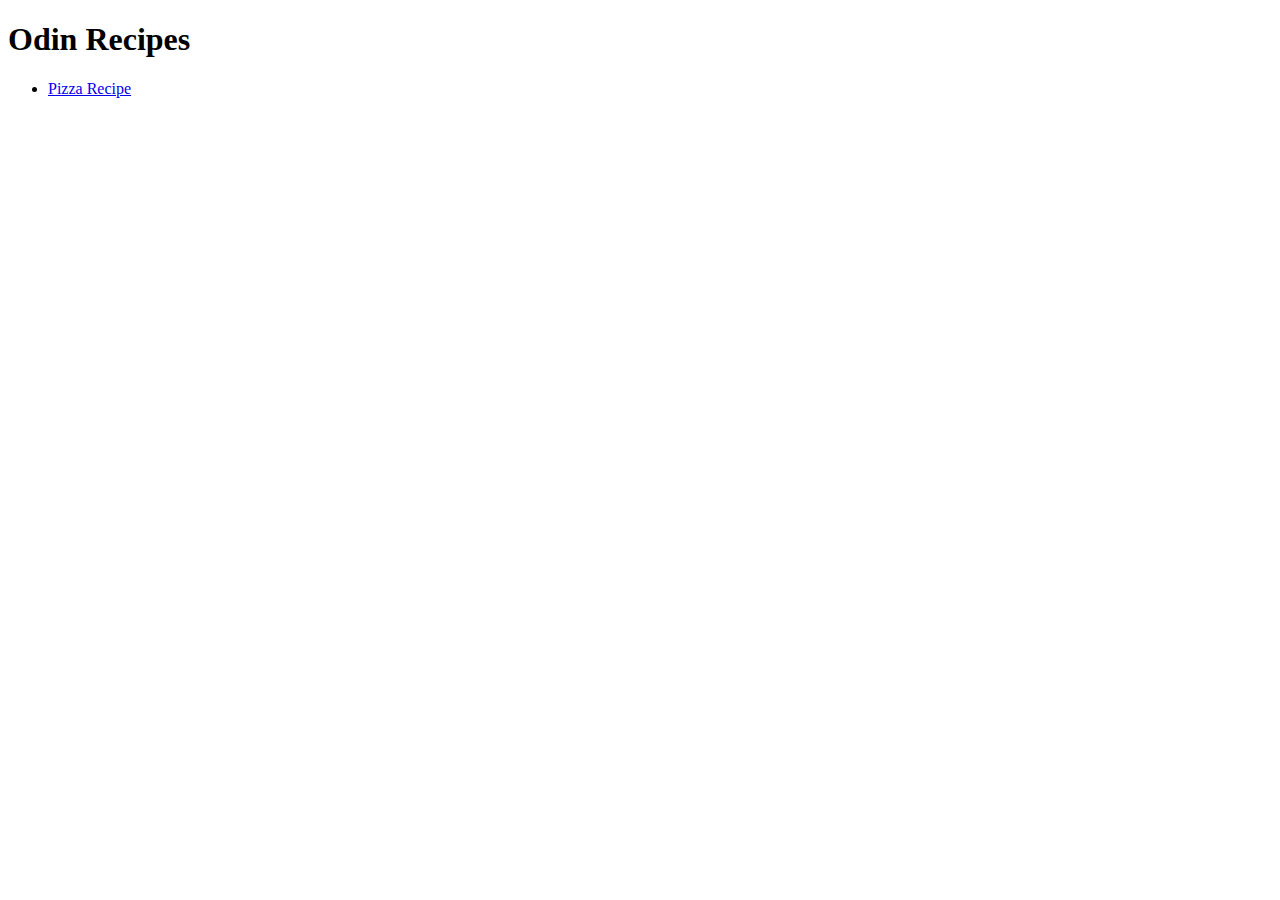
==== index.html @ be94a2f7 "Added Index and Pizza recipe page" ====
<!DOCTYPE html>
<html lang="en">
<head>
    <meta charset="UTF-8">
    <meta name="viewport" content="width=device-width, initial-scale=1.0">
    <title>Odin Recipes</title>
</head>
<body>
    <h1>Odin Recipes</h1>
    <ul>
    <li><a href="Recipes/Pizza.html"> Pizza Recipe</a></li>
    </ul>
</body>
</html>
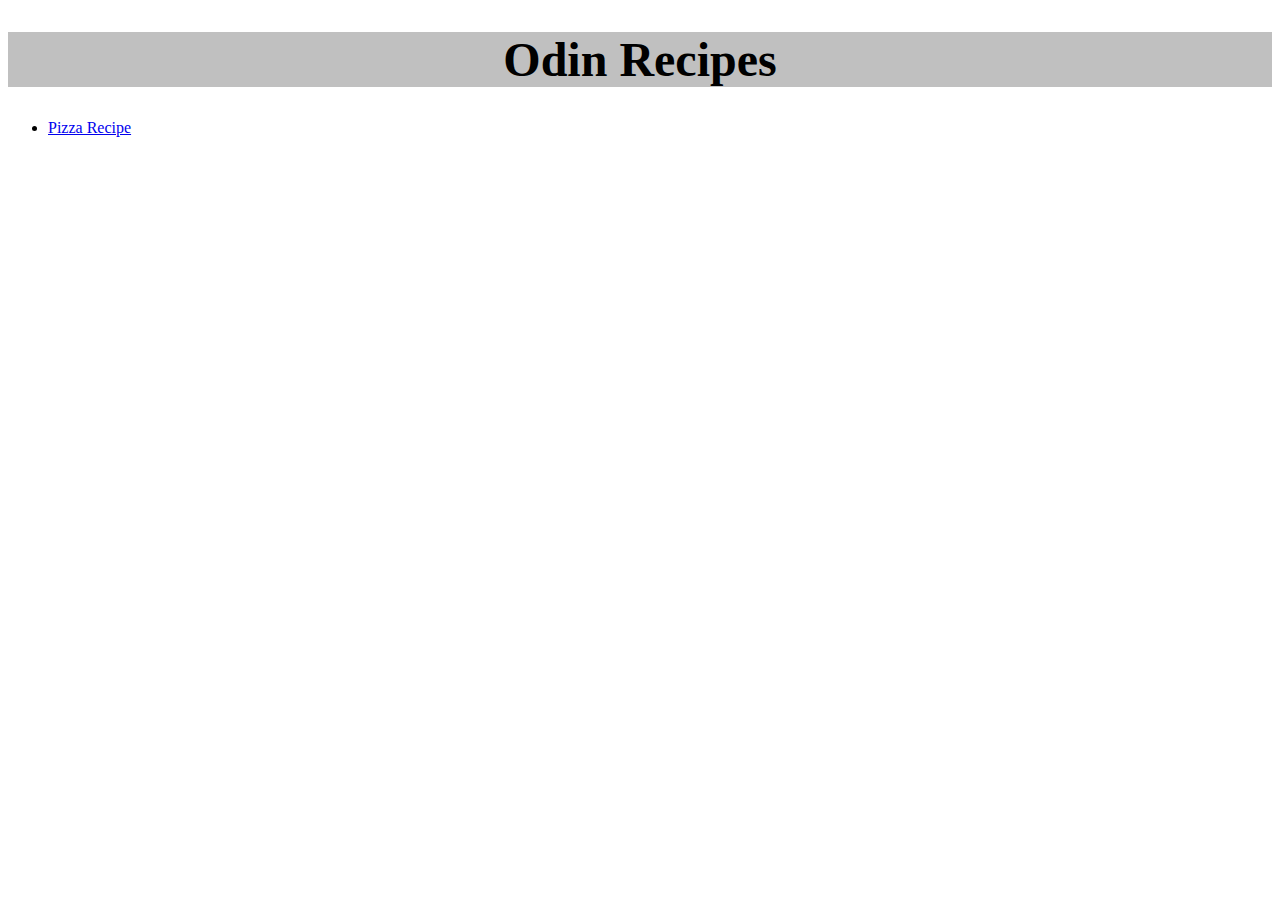
==== commit 9275390d: "Added Basic CSS" ====
--- a/index.html
+++ b/index.html
@@ -3,11 +3,12 @@
 <head>
     <meta charset="UTF-8">
     <meta name="viewport" content="width=device-width, initial-scale=1.0">
+    <link rel="stylesheet" href="styles.css">
     <title>Odin Recipes</title>
 </head>
 <body>
     <h1>Odin Recipes</h1>
-    <ul>
+    <ul class="Pizza">
     <li><a href="Recipes/Pizza.html"> Pizza Recipe</a></li>
     </ul>
 </body>
--- a/styles.css
+++ b/styles.css
@@ -0,0 +1,13 @@
+body {
+    font-family: ita;
+    
+}
+h1 {
+    background-color: silver;
+    font-size: 48px;
+    text-align: center;
+}
+.Pizza {
+    font-size: medium;
+    
+}